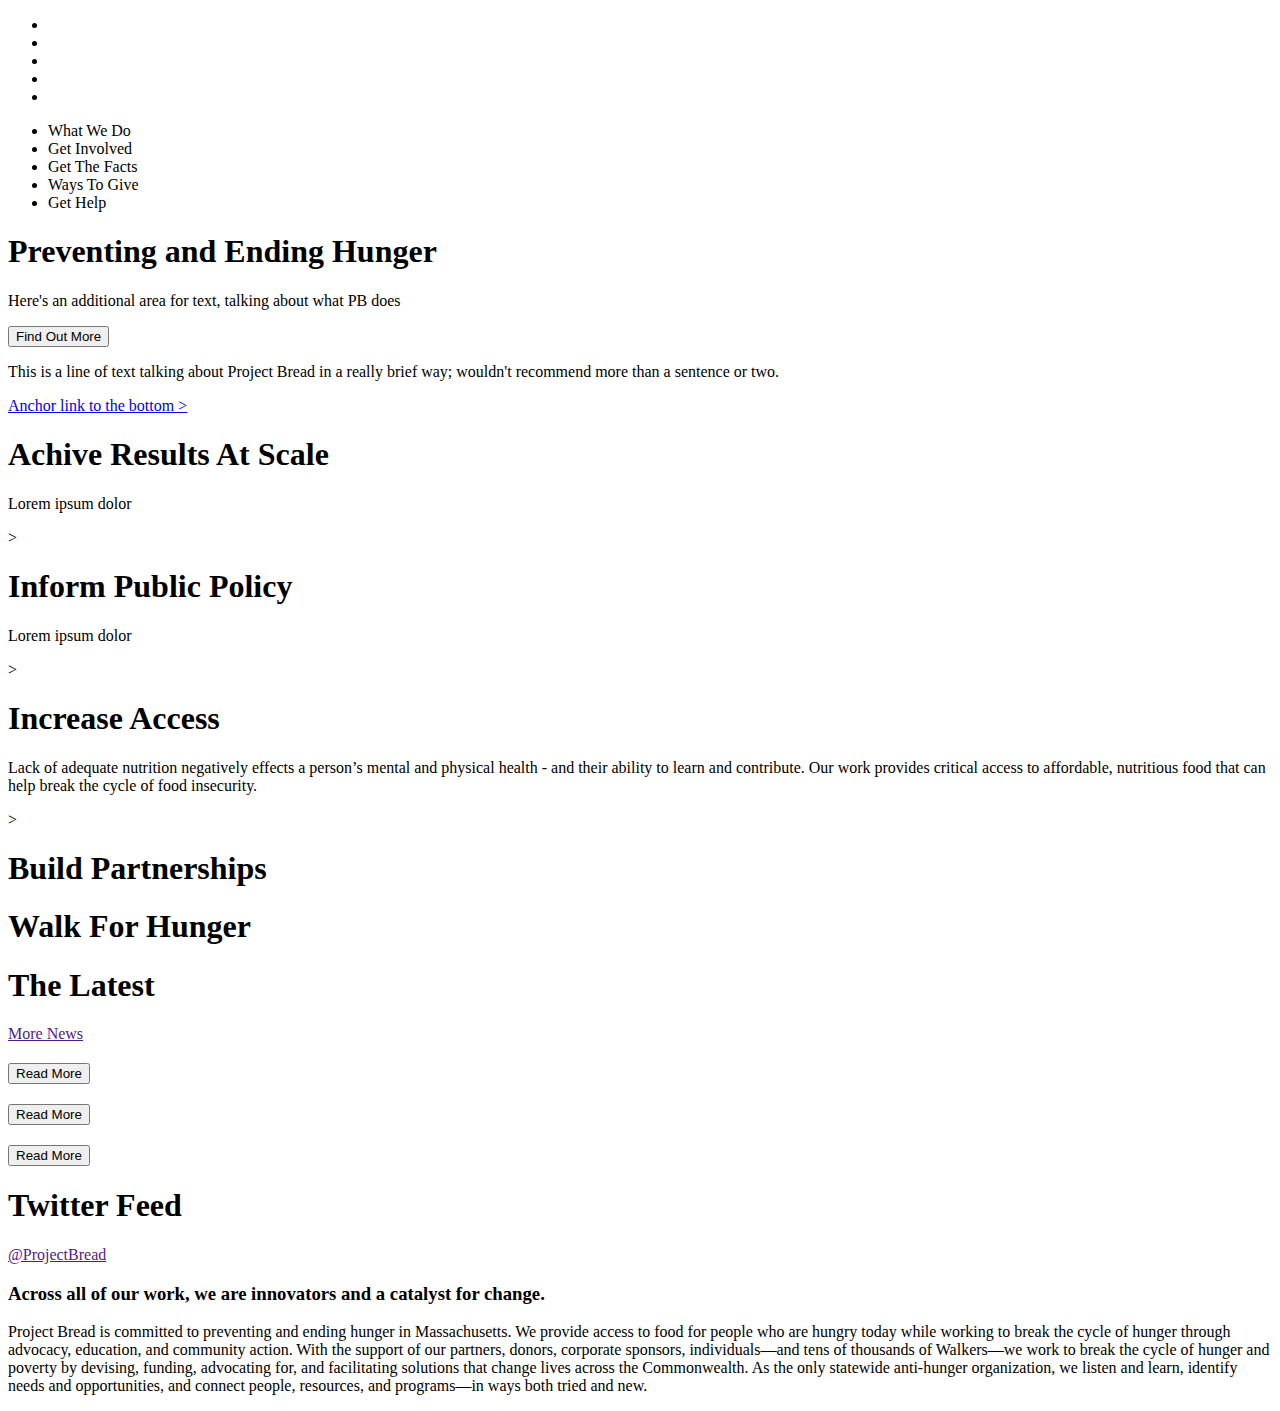
==== unit_3/index.html @ 751ed42e "pushing html" ====
<!DOCTYPE html>
<html>
<head>
	<title>Project Bread: Committed to preventing and ending hunger in Massachusetts</title>
</head>
<body>
	<nav>
		<div class="google-translate-bar">
		</div>

		<div class="main-logo">
		</div>

		<ul class="sub-nav">
			<li></li>
			<li></li>
			<li></li>
			<li></li>
			<li class="search"></li>
		</ul>

		<ul class="main-nav">
			<li>What We Do</li>
			<li>Get Involved</li>
			<li>Get The Facts</li>
			<li>Ways To Give</li>
			<li>Get Help</li>
		</ul>
	</nav>

	<section class="section-hero">
		<h1 class="hero-header">Preventing and Ending Hunger</h1>
		<p class="hero-paragraph">Here's an additional area for text, talking about what PB does</p>
		<button class="hero-button">Find Out More</button>
	</section>

	<section class="section-about-blurb">
		<p class="about-blurb">This is a line of text talking about Project Bread in a really brief way; wouldn't recommend more than a sentence or two.</p>
		<p><a class="blurb-anchor" href="#section-about-full" >Anchor link to the bottom ></a></p>
	</section>

	<section class="section-cards">
		<div class="card-one">
			<h1>Achive Results At Scale</h1>
			<p>Lorem ipsum dolor</p>>
		</div>
		<div class="card-two">
			<h1>Inform Public Policy</h1>
			<p>Lorem ipsum dolor</p>>
		</div>
		<div class="card-three">
			<h1>Increase Access</h1>
			<p>Lack of adequate nutrition negatively effects a person’s mental and physical health - and their ability to learn and contribute. Our work provides critical access to affordable, nutritious food that can help break the cycle of food insecurity.</p>>
		</div>
		<div class="card-four">
			<h1>Build Partnerships</h1>
		</div>
		<div class="card-five">
			<h1>Walk For Hunger</h1>
		</div>
	</section>

	<section class="section-blog">
		<h1>The Latest</h1>
		<a href="" >More News</a>

		<div>
			<h2 class="blog-title"></h2>
			<p class="blog-snip"></p>
			<button class="blog-button">Read More</button>
		</div>

		<div>
			<h2 class="blog-title"></h2>
			<p class="blog-snip"></p>
			<button class="blog-button">Read More</button>
		</div>
		
		<div>
			<h2 class="blog-title"></h2>
			<p class="blog-snip"></p>
			<button class="blog-button">Read More</button>
		</div>
	</section>

	<section class="section-twitter-feed">
		<h1>Twitter Feed</h1>
		<a href="" >@ProjectBread</a>
	</section>

	<section class="section-statistics">
		<div class="stat-1"></div>
		<div class="stat-1"></div>
		<div class="stat-1"></div>
	</section>

	<section id="section-about-full">
		<h3>Across all of our work, we are innovators and a catalyst for change.</h3>
		<p>Project Bread is committed to preventing and ending hunger in Massachusetts. We provide access to food for people who are hungry today while working to break the cycle of hunger through advocacy, education, and community action.

		With the support of our partners, donors, corporate sponsors, individuals—and tens of thousands of Walkers—we work to break the cycle of hunger and poverty by devising, funding, advocating for, and facilitating solutions that change lives across the Commonwealth. As the only statewide anti-hunger organization, we listen and learn, identify needs and opportunities, and connect people, resources, and programs—in ways both tried and new.</p>
	</section>

	<footer></footer>
</body>
</html>
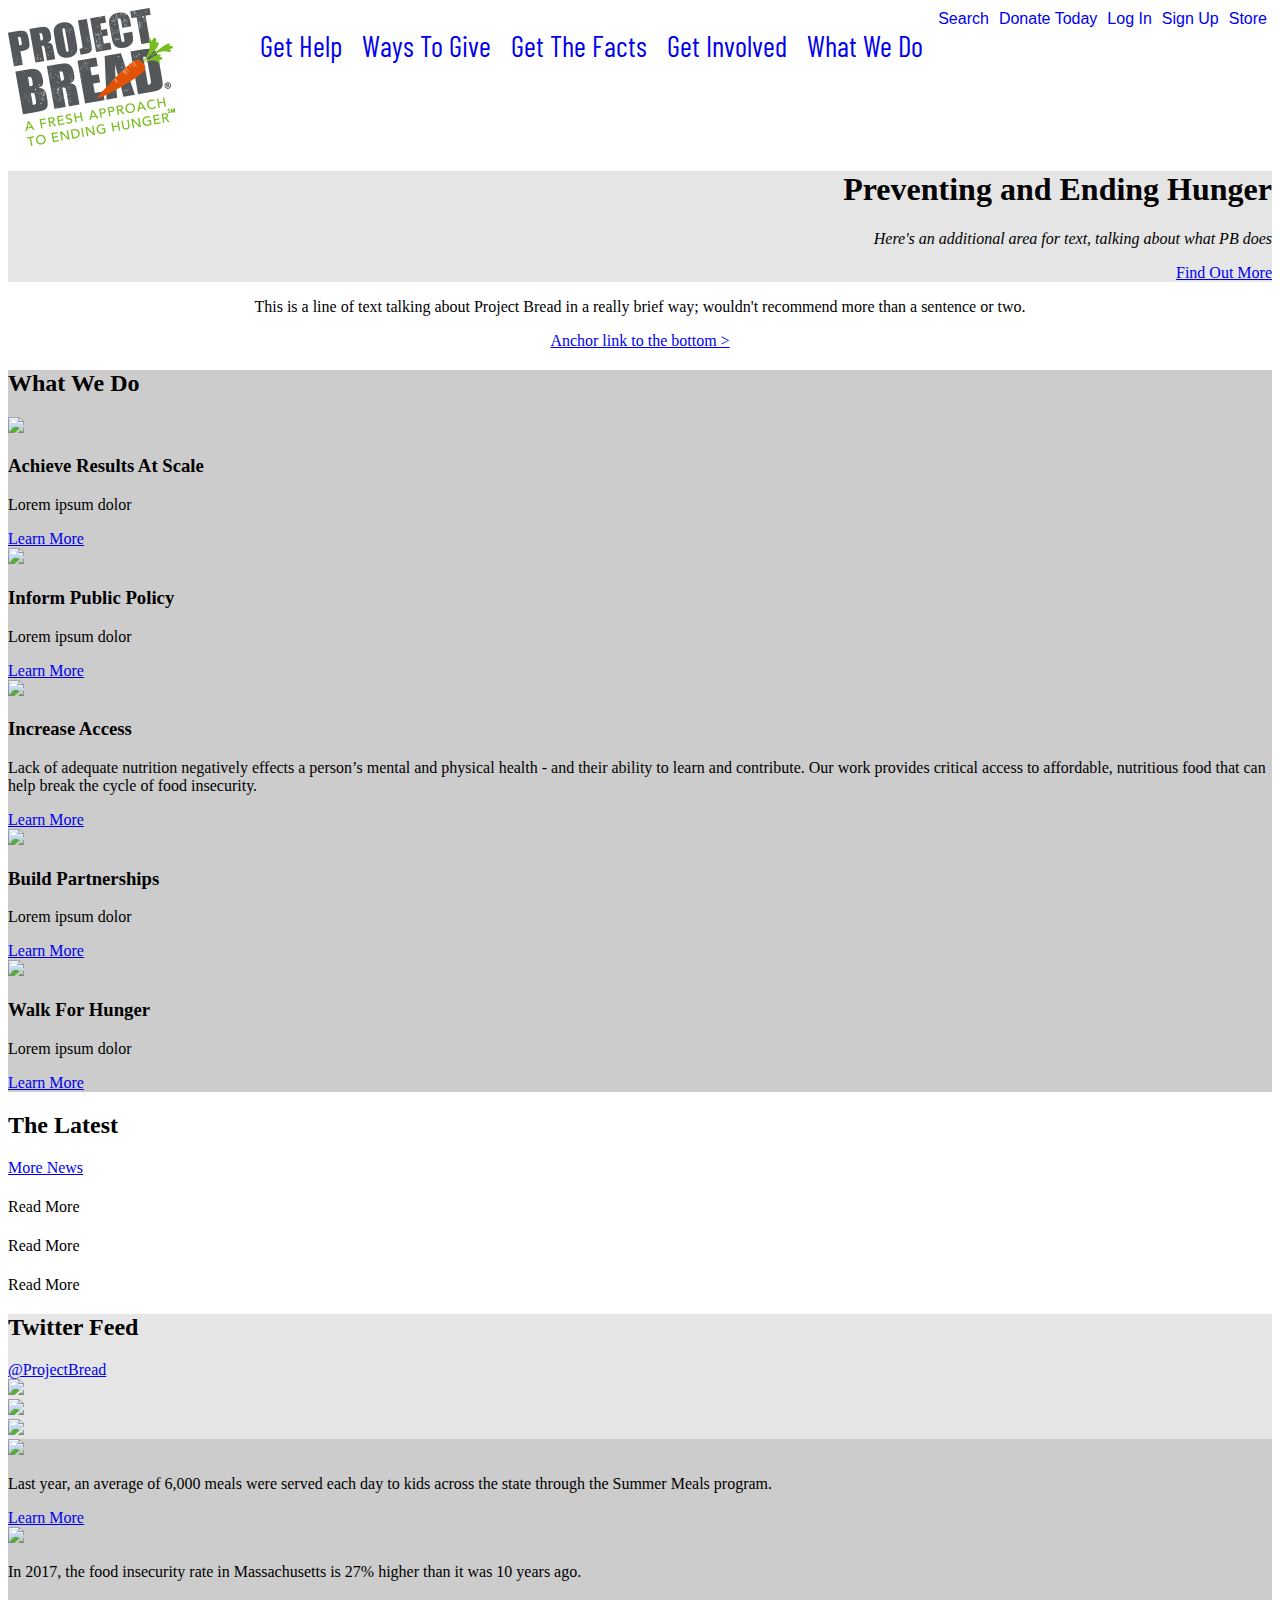
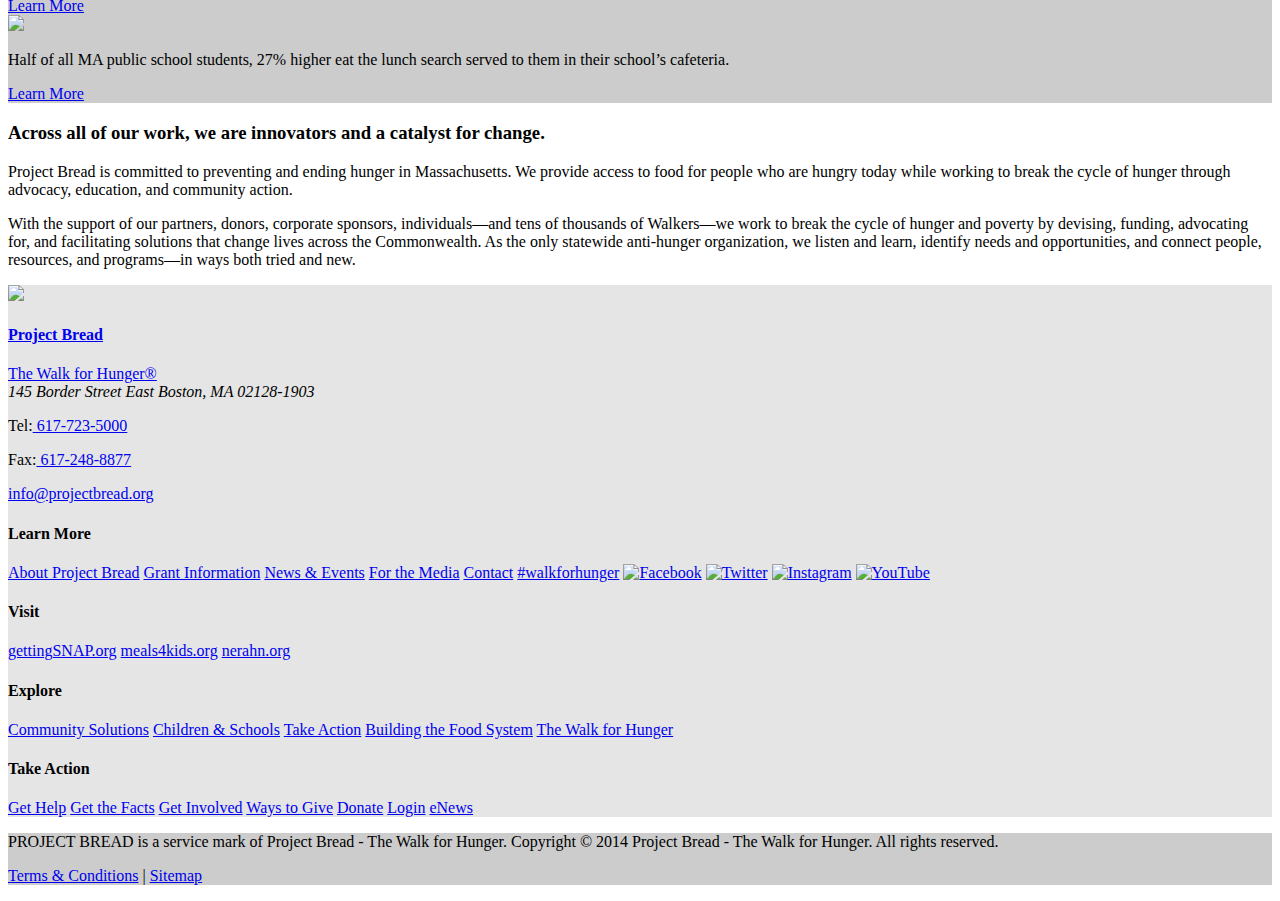
==== commit 0897bd14: "changes to html; added style sheet" ====
--- a/unit_3/index.html
+++ b/unit_3/index.html
@@ -2,105 +2,233 @@
 <html>
 <head>
 	<title>Project Bread: Committed to preventing and ending hunger in Massachusetts</title>
+	<link rel="stylesheet" href="css/styles.css">
+	<link href="https://fonts.googleapis.com/css?family=Barlow+Condensed&display=swap" rel="stylesheet">
 </head>
+
 <body>
-	<nav>
+
+	<header>
 		<div class="google-translate-bar">
-		</div>
-
-		<div class="main-logo">
-		</div>
-
-		<ul class="sub-nav">
-			<li></li>
-			<li></li>
-			<li></li>
-			<li></li>
-			<li class="search"></li>
-		</ul>
-
-		<ul class="main-nav">
-			<li>What We Do</li>
-			<li>Get Involved</li>
-			<li>Get The Facts</li>
-			<li>Ways To Give</li>
-			<li>Get Help</li>
-		</ul>
-	</nav>
-
-	<section class="section-hero">
+			<!-- ///HERE'S THE SNIPPET I HAVE FROM GOOGLE///
+			<div id="google_translate_element"></div><script type="text/javascript">
+			function googleTranslateElementInit() {
+			  new google.translate.TranslateElement({pageLanguage: 'en', includedLanguages: 'es,pt,zh-CN,zh-TW', layout: google.translate.TranslateElement.InlineLayout.HORIZONTAL}, 'google_translate_element');
+			}
+			</script>
+			<script type="text/javascript" src="//translate.google.com/translate_a/element.js?cb=googleTranslateElementInit"></script>
+			-->
+		</div>
+
+		<img class="nav-pb-logo" title="" alt="" src="./images/pb-logo-transparent.png">
+
+		<section class="utility-nav">
+			<a href="#">Store</a>
+			<a href="#">Sign Up</a>
+			<a href="#">Log In</a>
+			<a class="top-donate" href="#">Donate Today</a>
+			<a href="#">Search</a>
+		</section>
+			
+		<nav class="main-nav" role="navigation">
+			<a href="#">What We Do</a>
+			<a href="#">Get Involved</a>
+			<a href="#">Get The Facts</a>
+			<a href="#">Ways To Give</a>
+			<a href="#">Get Help</a>
+		</nav>
+
+	</header>
+
+	<section class="hero-section">
 		<h1 class="hero-header">Preventing and Ending Hunger</h1>
 		<p class="hero-paragraph">Here's an additional area for text, talking about what PB does</p>
-		<button class="hero-button">Find Out More</button>
-	</section>
-
-	<section class="section-about-blurb">
+		<a class="hero-button" href="#">Find Out More</a>
+	</section>
+
+	<section class="about-blurb-section">
 		<p class="about-blurb">This is a line of text talking about Project Bread in a really brief way; wouldn't recommend more than a sentence or two.</p>
-		<p><a class="blurb-anchor" href="#section-about-full" >Anchor link to the bottom ></a></p>
-	</section>
-
-	<section class="section-cards">
-		<div class="card-one">
-			<h1>Achive Results At Scale</h1>
-			<p>Lorem ipsum dolor</p>>
-		</div>
-		<div class="card-two">
-			<h1>Inform Public Policy</h1>
-			<p>Lorem ipsum dolor</p>>
-		</div>
-		<div class="card-three">
-			<h1>Increase Access</h1>
-			<p>Lack of adequate nutrition negatively effects a person’s mental and physical health - and their ability to learn and contribute. Our work provides critical access to affordable, nutritious food that can help break the cycle of food insecurity.</p>>
-		</div>
-		<div class="card-four">
-			<h1>Build Partnerships</h1>
-		</div>
-		<div class="card-five">
-			<h1>Walk For Hunger</h1>
-		</div>
-	</section>
-
-	<section class="section-blog">
-		<h1>The Latest</h1>
-		<a href="" >More News</a>
-
-		<div>
-			<h2 class="blog-title"></h2>
+		<p><a class="blurb-anchor" href="#section-about-full">Anchor link to the bottom ></a></p>
+	</section>
+
+	<section class="cards-section">
+	<!-- //// Gotta figure out how to get different stats appearing here //// -->
+		<h2>What We Do</h2>
+		<div class="cards">
+			<img class="cards-icons" src="#">
+			<h3>Achieve Results At Scale</h3>
+			<p>Lorem ipsum dolor</p>
+			<a class="cards-button" href="#">Learn More</a>
+		</div>
+		<div class="cards">
+			<img class="cards-icons" src="#">
+			<h3>Inform Public Policy</h3>
+			<p>Lorem ipsum dolor</p>
+			<a class="cards-button" href="#">Learn More</a>
+		</div>
+		<div class="cards">
+			<img class="cards-icons" src="#">
+			<h3>Increase Access</h3>
+			<p>Lack of adequate nutrition negatively effects a person’s mental and physical health - and their ability to learn and contribute. Our work provides critical access to affordable, nutritious food that can help break the cycle of food insecurity.</p>
+			<a class="cards-button" href="#">Learn More</a>
+		</div>
+		<div class="cards">
+			<img class="cards-icons" src="#">
+			<h3>Build Partnerships</h3>
+			<p>Lorem ipsum dolor</p>
+			<a class="cards-button" href="#">Learn More</a>
+		</div>
+		<div class="cards">
+			<img class="cards-icons" src="#">
+			<h3>Walk For Hunger</h3>
+			<p>Lorem ipsum dolor</p>
+			<a class="cards-button" href="#">Learn More</a>
+		</div>
+	</section>
+
+	<section class="blog-section">
+		<h2>The Latest</h2>
+		<a class="more-link" href="#">More News</a>
+
+		<article>
+			<h4 class="blog-title"></h4>
 			<p class="blog-snip"></p>
-			<button class="blog-button">Read More</button>
-		</div>
-
-		<div>
-			<h2 class="blog-title"></h2>
+			<a class="blog-button">Read More</a>
+		</article>
+
+		<article>
+			<h4 class="blog-title"></h4>
 			<p class="blog-snip"></p>
-			<button class="blog-button">Read More</button>
-		</div>
+			<a class="blog-button">Read More</a>
+		</article>
 		
-		<div>
-			<h2 class="blog-title"></h2>
+		<article>
+			<h4 class="blog-title"></h4>
 			<p class="blog-snip"></p>
-			<button class="blog-button">Read More</button>
-		</div>
-	</section>
-
-	<section class="section-twitter-feed">
-		<h1>Twitter Feed</h1>
-		<a href="" >@ProjectBread</a>
-	</section>
-
-	<section class="section-statistics">
-		<div class="stat-1"></div>
-		<div class="stat-1"></div>
-		<div class="stat-1"></div>
-	</section>
-
-	<section id="section-about-full">
+			<a class="blog-button">Read More</a>
+		</article>
+	</section>
+
+	<section class="twitter-section">
+	<!-- //// Gotta figure out how the plugin would work here //// -->
+		<h2>Twitter Feed</h2>
+		<a class="more-link" href="#" target="_blank">@ProjectBread</a>
+
+		<div class="tweet-1">
+			<img src="#">
+		</div>
+		<div class="tweet-2">
+			<img src="#">
+		</div>
+		<div class="tweet-3">
+			<img src="#">
+		</div>
+
+	</section>
+
+	<section class="stats-section">
+	<!-- //// Gotta figure out how to get different stats appearing here //// -->
+		<div class="stat-1-left">
+			<img src="#">
+			<p class="stat">Last year, an average of <span class="stat-large">6,000 meals</span> were served each day to kids across the state through the Summer Meals program.</p>
+			<a href="#">Learn More</a>
+		</div>
+		<div class="stat-2-right"></div>
+			<img src="#">
+			<p class="stat">In 2017, the food insecurity rate in Massachusetts is <span class="stat-large">27% higher</span> than it was 10 years ago.</p>
+			<a href="#">Learn More</a>
+		<div class="stat-3-left">
+			<img src="#">
+			<p class="stat">Half of all MA public school students, <span class="stat-large">27% higher</span> eat the lunch search served to them in their school’s cafeteria.</p>
+			<a href="#">Learn More</a>
+		</div>
+	</section>
+
+	<section id="about-full-section">
 		<h3>Across all of our work, we are innovators and a catalyst for change.</h3>
-		<p>Project Bread is committed to preventing and ending hunger in Massachusetts. We provide access to food for people who are hungry today while working to break the cycle of hunger through advocacy, education, and community action.
-
-		With the support of our partners, donors, corporate sponsors, individuals—and tens of thousands of Walkers—we work to break the cycle of hunger and poverty by devising, funding, advocating for, and facilitating solutions that change lives across the Commonwealth. As the only statewide anti-hunger organization, we listen and learn, identify needs and opportunities, and connect people, resources, and programs—in ways both tried and new.</p>
-	</section>
-
-	<footer></footer>
+
+		<p>Project Bread is committed to preventing and ending hunger in Massachusetts. We provide access to food for people who are hungry today while working to break the cycle of hunger through advocacy, education, and community action.</p>
+
+		<p>With the support of our partners, donors, corporate sponsors, individuals—and tens of thousands of Walkers—we work to break the cycle of hunger and poverty by devising, funding, advocating for, and facilitating solutions that change lives across the Commonwealth. As the only statewide anti-hunger organization, we listen and learn, identify needs and opportunities, and connect people, resources, and programs—in ways both tried and new.</p>
+
+		<a class="about-button" href="#">
+	</section>
+
+	<footer>
+		<div class="main-footer">
+			<div class="footer-column-1">
+				<img class="footer-pb-logo" src="#">
+			</div>
+
+			<div class="footer-column-2">
+				<h4>Project Bread</h4>
+					<a href="#">The Walk for Hunger&#174;</a>
+					<address>
+						145 Border Street
+						East Boston, MA
+						02128-1903
+					</address>
+					<p>Tel:<a href="tel:1-617-723-5000">
+						617-723-5000
+					</a></p>
+					<p>Fax:<a href="fax:1-617-248-8877">
+						617-248-8877
+					</a></p>
+					<p><a href="mailto:info@projectbread.org">
+						info@projectbread.org
+					</a></p>
+			</div>
+
+			<div class="footer-column-3">
+				<h4>Learn More</h4>
+					<a href="#">About Project Bread</a>
+					<a href="#">Grant Information</a>
+					<a href="#">News & Events</a>
+					<a href="#">For the Media</a>
+					<a href="#">Contact</a>
+
+					<a href="#">#walkforhunger</a>
+
+					<!-- Social Media Buttons -->
+					<a href="#"><img title="Facebook" src="#"></a>
+					<a href="#"><img title="Twitter" src="#"></a>
+					<a href="#"><img title="Instagram" src="#"></a>
+					<a href="#"><img title="YouTube" src="#"></a>
+			</div>
+
+			<div class="footer-column-4">
+				<h4>Visit</h4>
+					<a href="#">gettingSNAP.org</a>
+					<a href="#">meals4kids.org</a>
+					<a href="#">nerahn.org</a>
+			</div>
+
+			<div class="footer-column-5">
+				<h4>Explore</h4>
+					<a href="#">Community Solutions</a>
+					<a href="#">Children & Schools</a>
+					<a href="#">Take Action</a>
+					<a href="#">Building the Food System</a>
+					<a href="#">The Walk for Hunger</a>
+			</div>
+
+			<div class="footer-column-6">
+				<h4>Take Action</h4>
+					<a href="#">Get Help</a>
+					<a href="#">Get the Facts</a>
+					<a href="#">Get Involved</a>
+					<a href="#">Ways to Give</a>
+					<a href="#">Donate</a>
+					<a href="#">Login</a>
+					<a href="#">eNews</a>
+			</div>
+		</div>
+		<div class="copywrite-footer">
+			<p>PROJECT BREAD is a service mark of Project Bread - The Walk for Hunger. Copyright © 2014 Project Bread - The Walk for Hunger. All rights reserved.</p>
+			<p><a href="#">Terms & Conditions</a> | <a href="#">Sitemap</a></p>
+		</div>
+	</footer>
+
+
 </body>
 </html>--- a/unit_3/css/styles.css
+++ b/unit_3/css/styles.css
@@ -0,0 +1,70 @@
+.nav-header {
+	width: 100%;
+	background-color: grey;
+}
+
+.nav-pb-logo{
+ 	left: 30px;
+}
+
+.utility-nav{
+	float: right;
+	font-family: 'Arial', sans-serif;
+}
+
+.utility-nav a {
+	display: block;
+	float:right;
+	padding: 2px 5px;
+	text-decoration: none;
+}
+
+.main-nav {
+	float: right;
+	font-family: 'Barlow Condensed', sans-serif;
+	font-size: 1.8em;
+}
+
+.main-nav a {
+	display: block;
+	float: right;
+	padding: 20px 10px;
+	text-decoration: none;
+}
+
+.main-nav a:hover {
+	color: ;
+}
+
+.hero-paragraph {
+	font-style: oblique;
+}
+
+.hero-section {
+	background: rgba(0,0,0,.1);
+	text-align: right;
+}
+
+.about-blurb-section {
+	text-align: center;
+}
+
+.cards-section {
+	background: rgba(0,0,0,.2);
+}
+
+.twitter-section {
+	background: rgba(0,0,0,.1);
+}
+
+.stats-section {
+	background: rgba(0,0,0,.2);
+}
+
+.main-footer {
+	background: rgba(0,0,0,.1);
+}
+
+.copywrite-footer {
+	background: rgba(0,0,0,.2);
+}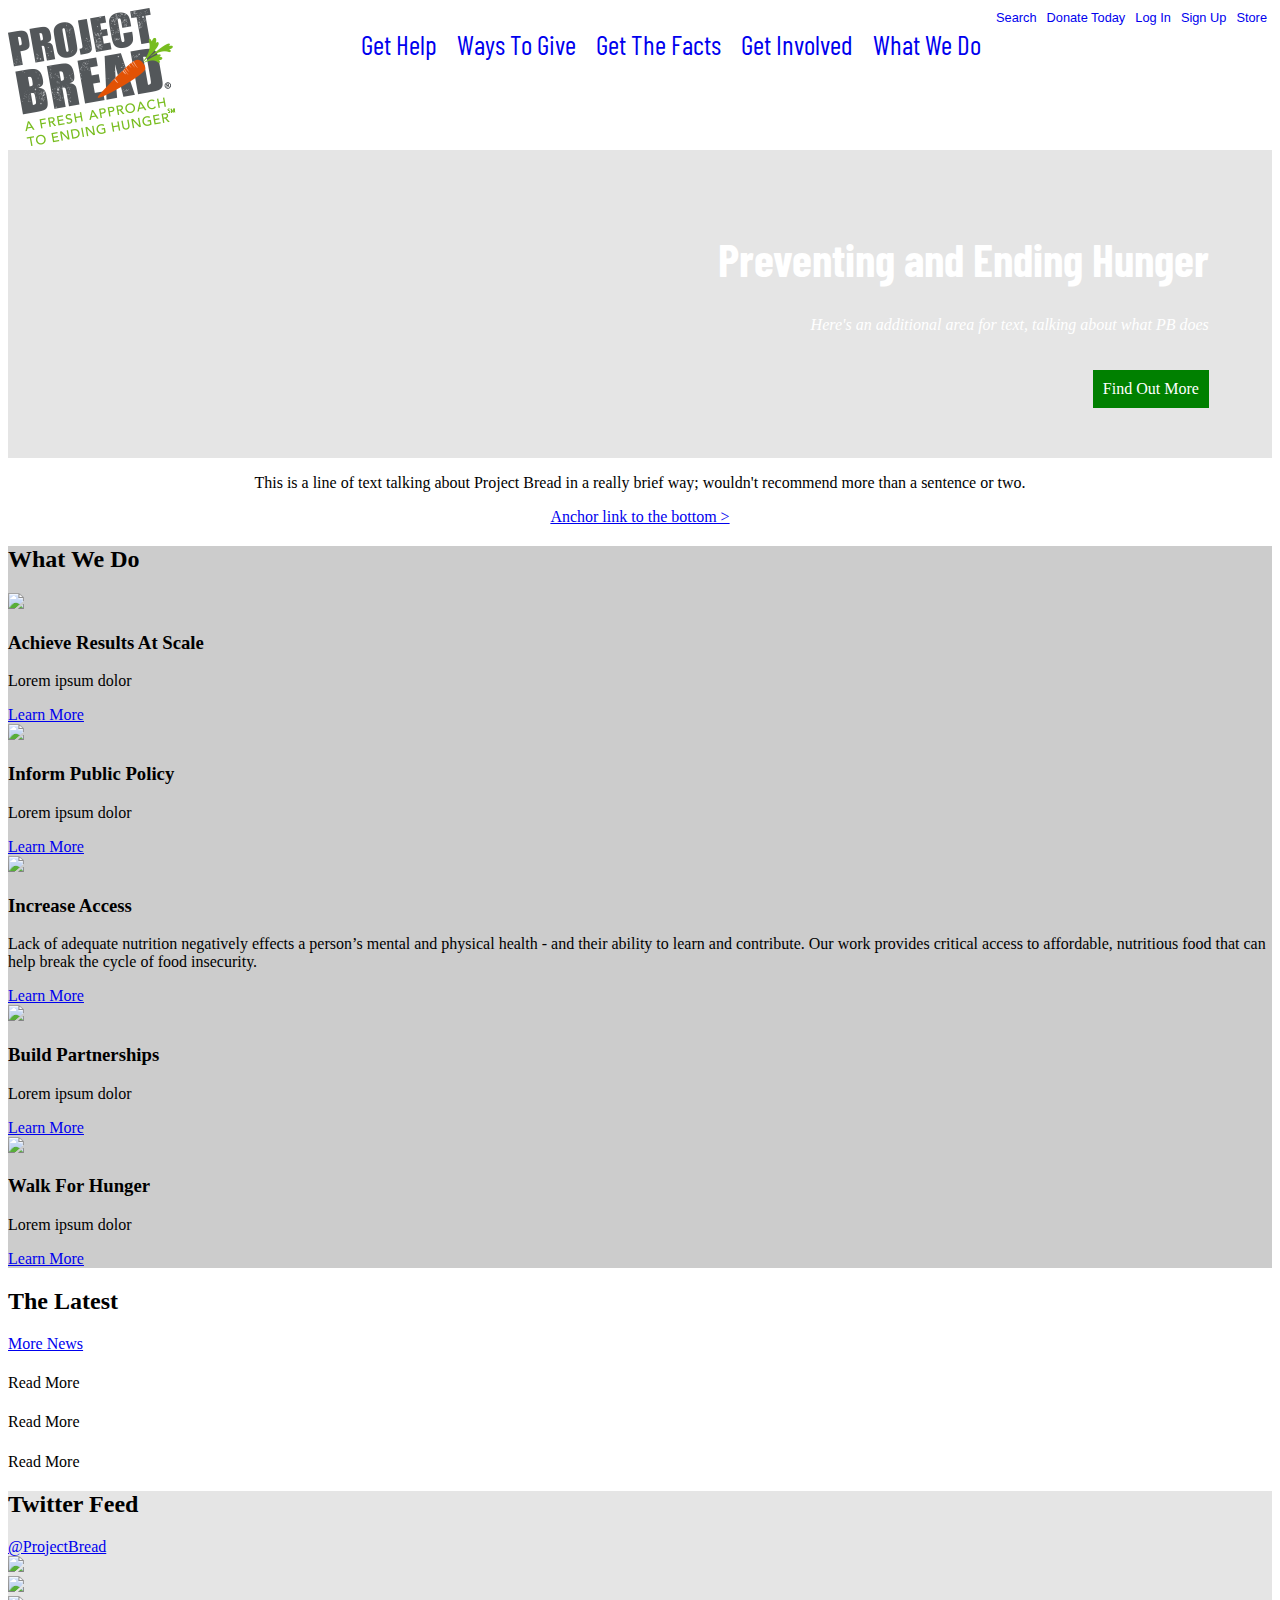
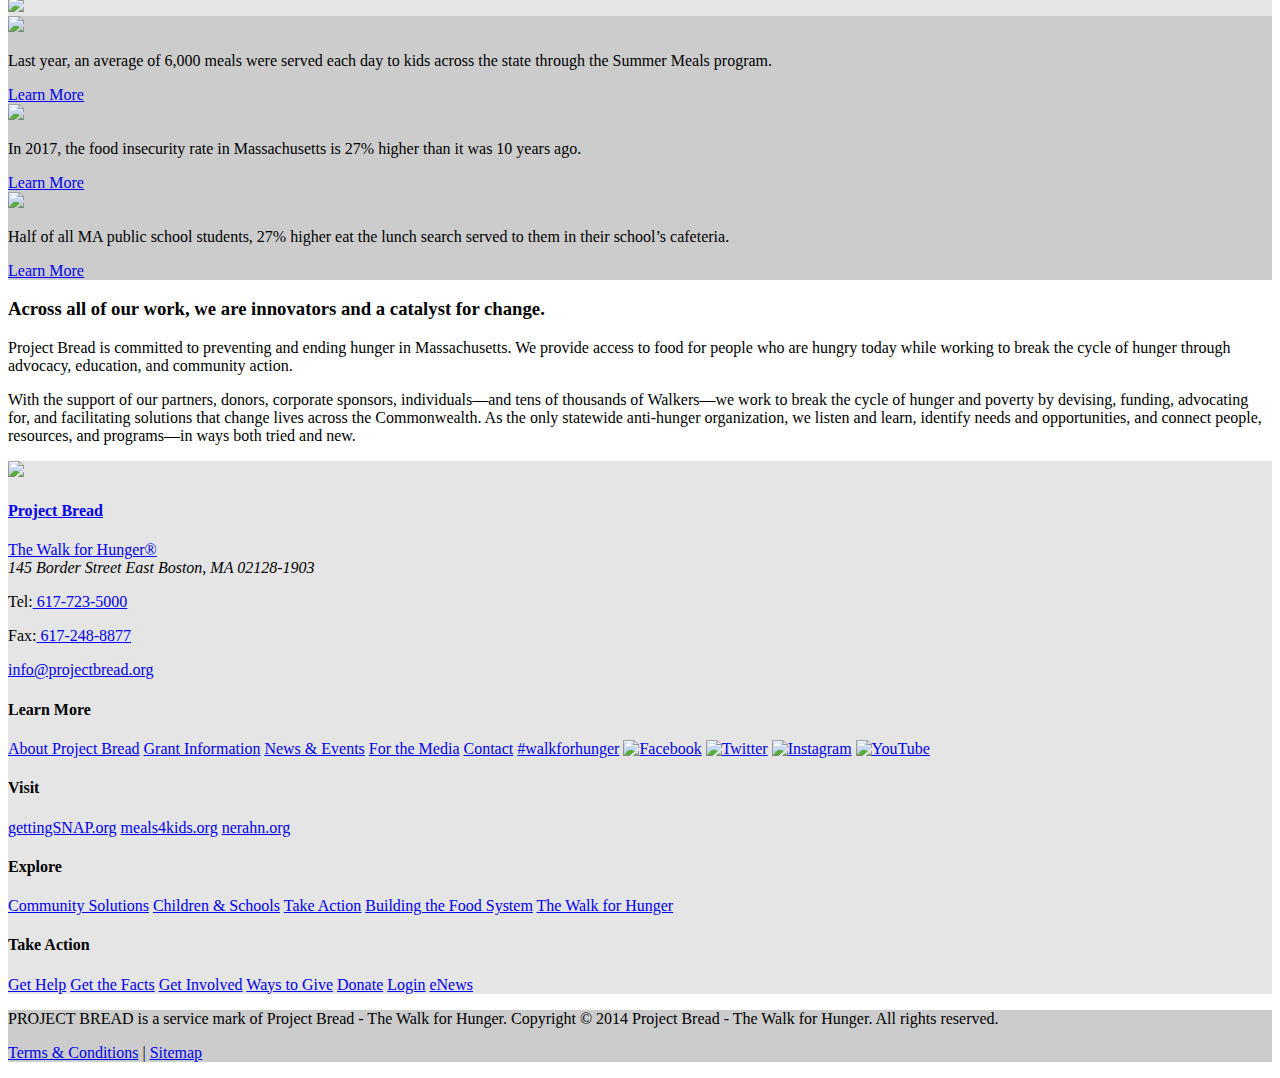
==== commit beef8808: "fixed up hero a bit" ====
--- a/unit_3/index.html
+++ b/unit_3/index.html
@@ -41,7 +41,7 @@
 	</header>
 
 	<section class="hero-section">
-		<h1 class="hero-header">Preventing and Ending Hunger</h1>
+		<h1 id="slogan" class="hero-header">Preventing and Ending Hunger</h1>
 		<p class="hero-paragraph">Here's an additional area for text, talking about what PB does</p>
 		<a class="hero-button" href="#">Find Out More</a>
 	</section>
--- a/unit_3/css/styles.css
+++ b/unit_3/css/styles.css
@@ -10,6 +10,7 @@
 .utility-nav{
 	float: right;
 	font-family: 'Arial', sans-serif;
+	font-size: .8em;
 }
 
 .utility-nav a {
@@ -22,7 +23,7 @@
 .main-nav {
 	float: right;
 	font-family: 'Barlow Condensed', sans-serif;
-	font-size: 1.8em;
+	font-size: 1.7em;
 }
 
 .main-nav a {
@@ -41,8 +42,30 @@
 }
 
 .hero-section {
+	text-align: right;
 	background: rgba(0,0,0,.1);
-	text-align: right;
+	background-image: url(../images/summer-eats-2019-banner.png);
+	background-size: 100%;
+	color: white;
+	padding: 50px 5%;
+}
+
+.hero-section a {
+	display: inline-block;
+	color: white;
+	text-decoration: none;
+	margin: 20px 0 0 0;
+	padding: 10px;
+	background-color: green;
+}
+
+.hero-section a:hover {
+	background-color:orange;
+}
+
+.hero-section h1 {
+	font-size: 2.85em;
+	font-family: 'Barlow Condensed', sans-serif;
 }
 
 .about-blurb-section {
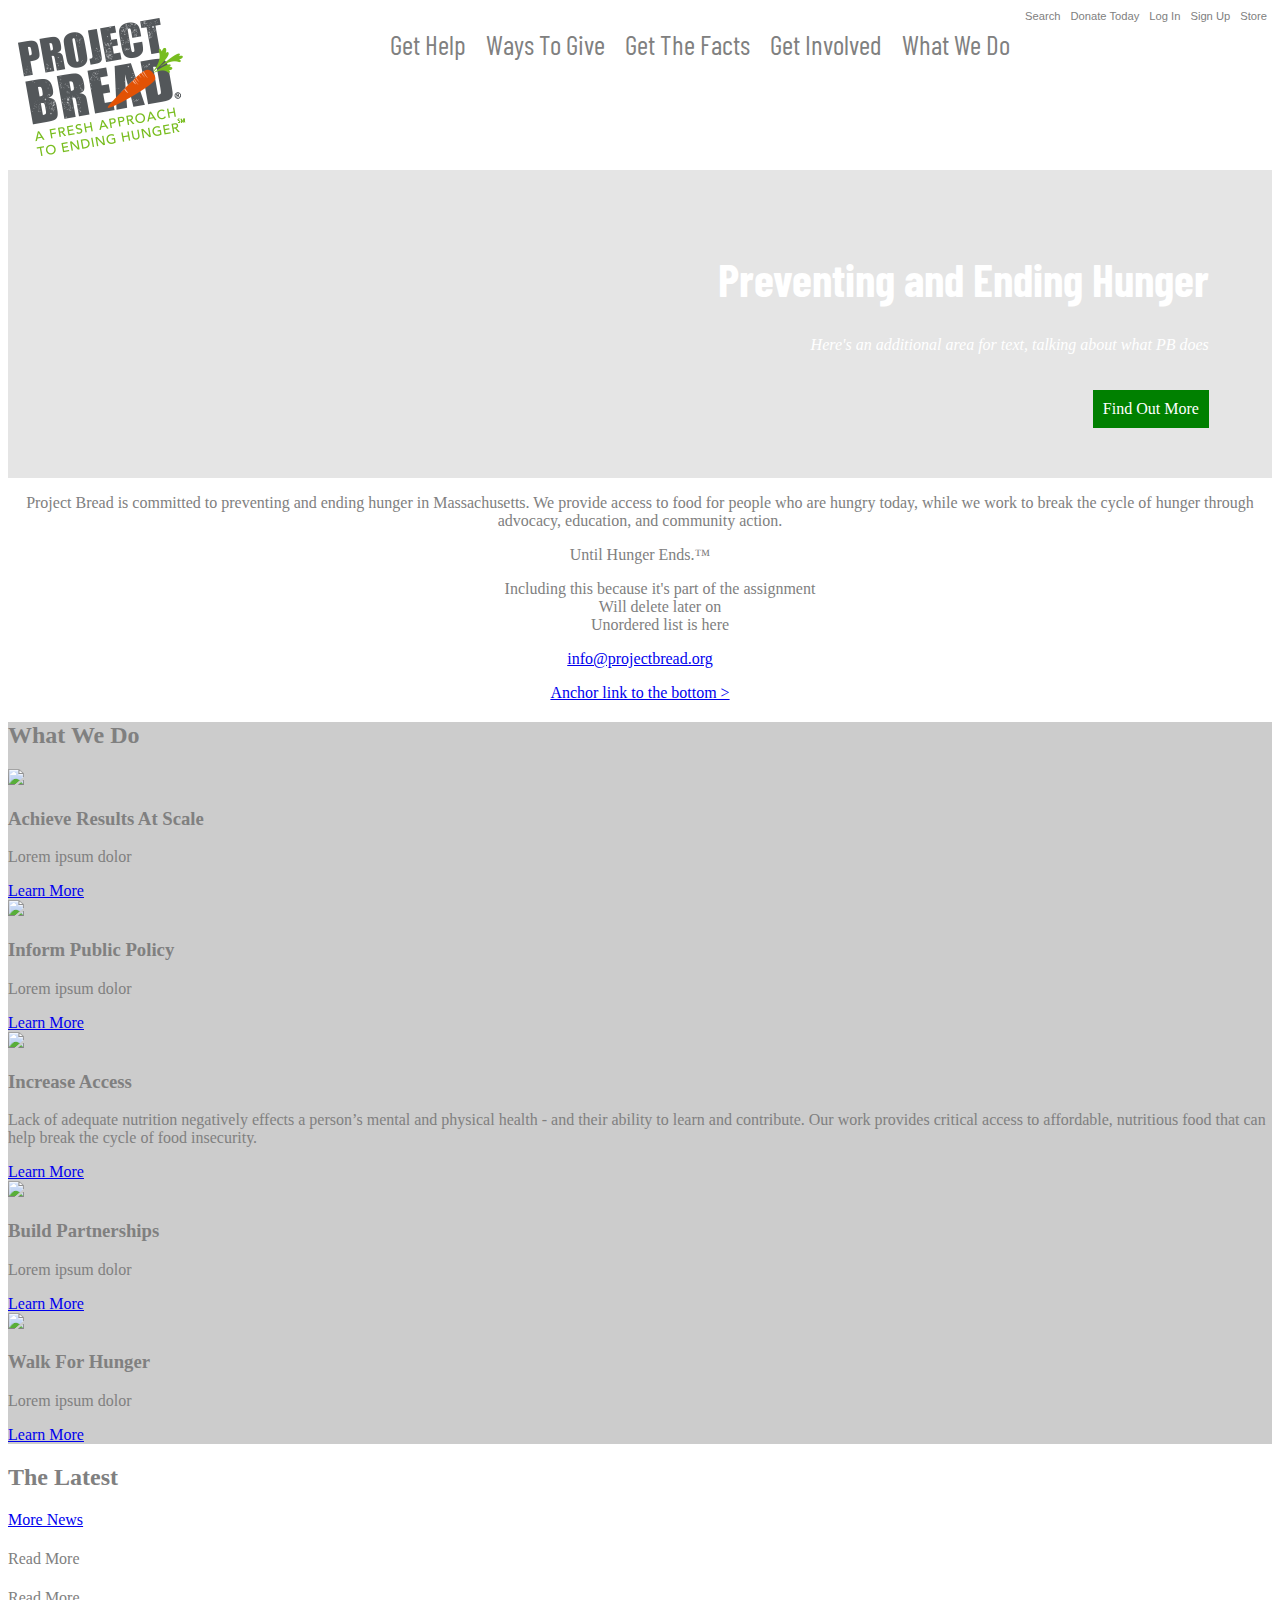
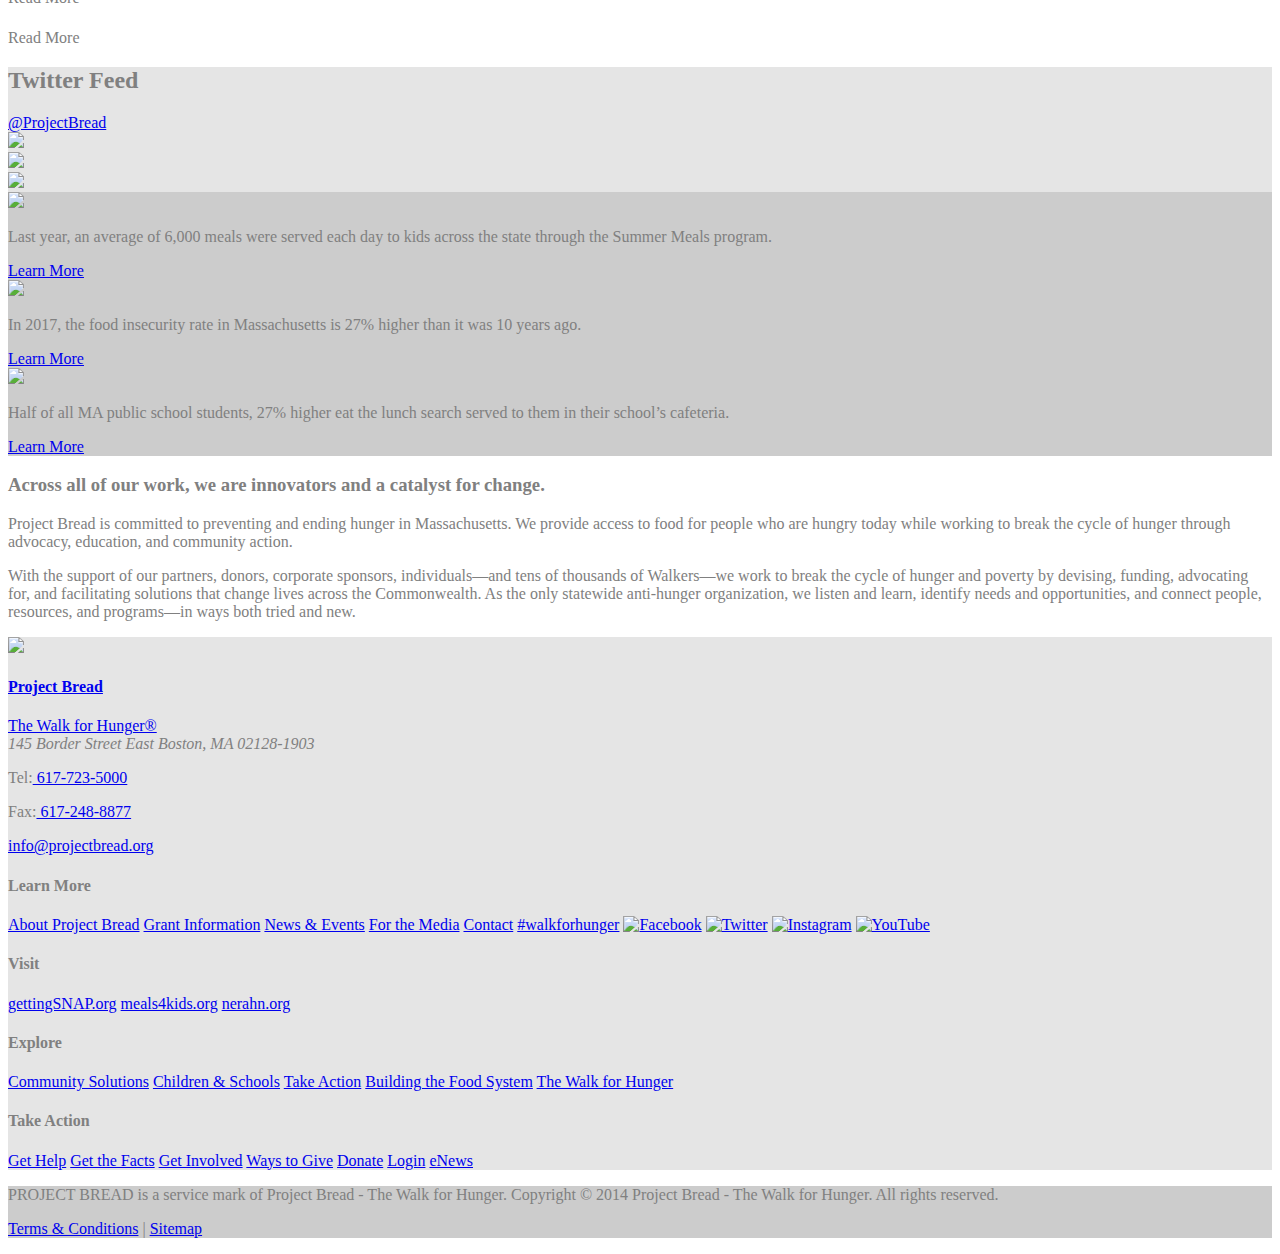
==== commit 4e7abcf8: "more tweaks" ====
--- a/unit_3/index.html
+++ b/unit_3/index.html
@@ -9,6 +9,7 @@
 <body>
 
 	<header>
+		<div class="nav-header">
 		<div class="google-translate-bar">
 			<!-- ///HERE'S THE SNIPPET I HAVE FROM GOOGLE///
 			<div id="google_translate_element"></div><script type="text/javascript">
@@ -29,7 +30,7 @@
 			<a class="top-donate" href="#">Donate Today</a>
 			<a href="#">Search</a>
 		</section>
-			
+		
 		<nav class="main-nav" role="navigation">
 			<a href="#">What We Do</a>
 			<a href="#">Get Involved</a>
@@ -37,6 +38,7 @@
 			<a href="#">Ways To Give</a>
 			<a href="#">Get Help</a>
 		</nav>
+		</div>
 
 	</header>
 
@@ -47,8 +49,21 @@
 	</section>
 
 	<section class="about-blurb-section">
-		<p class="about-blurb">This is a line of text talking about Project Bread in a really brief way; wouldn't recommend more than a sentence or two.</p>
-		<p><a class="blurb-anchor" href="#section-about-full">Anchor link to the bottom ></a></p>
+		<p class="about-blurb">Project Bread is committed to preventing and ending hunger in Massachusetts. We provide access to food for people who are hungry today, while we work to break the cycle of hunger through advocacy, education, and community action.</p>
+		<p class="about-blurb">Until Hunger Ends.&trade;</p>
+
+		<!-- //// delete me! //// -->
+		<ul>
+			<li>Including this because it's part of the assignment</li>
+			<li>Will delete later on</li>
+			<li>Unordered list is here</li>
+		</ul>
+		<p><a href="mailto:info@projectbread.org">
+			info@projectbread.org
+		</a></p>
+		<!-- //// end delete me //// -->
+
+		<p><a class="blurb-anchor" href="#about-full-section">Anchor link to the bottom ></a></p>
 	</section>
 
 	<section class="cards-section">
--- a/unit_3/css/styles.css
+++ b/unit_3/css/styles.css
@@ -1,40 +1,59 @@
+ul {
+    list-style-type: none;
+}
+
+body {
+	color: grey;
+}
+
+h1 {
+	color: grey;
+}
+
 .nav-header {
 	width: 100%;
-	background-color: grey;
 }
 
 .nav-pb-logo{
  	left: 30px;
+ 	padding: 10px;
 }
 
 .utility-nav{
+	display: inline-block;
 	float: right;
 	font-family: 'Arial', sans-serif;
-	font-size: .8em;
+	font-size: .7em;
 }
 
 .utility-nav a {
-	display: block;
 	float:right;
 	padding: 2px 5px;
 	text-decoration: none;
+	color:grey;
+}
+
+.utility-nav a:hover {
+	color: black;
 }
 
 .main-nav {
+	display: inline-block;
 	float: right;
 	font-family: 'Barlow Condensed', sans-serif;
 	font-size: 1.7em;
 }
 
 .main-nav a {
-	display: block;
 	float: right;
 	padding: 20px 10px;
 	text-decoration: none;
+	color: grey;
 }
 
 .main-nav a:hover {
-	color: ;
+	color: green;
+	text-decoration: underline;
 }
 
 .hero-paragraph {
@@ -66,6 +85,7 @@
 .hero-section h1 {
 	font-size: 2.85em;
 	font-family: 'Barlow Condensed', sans-serif;
+	color: white;
 }
 
 .about-blurb-section {
